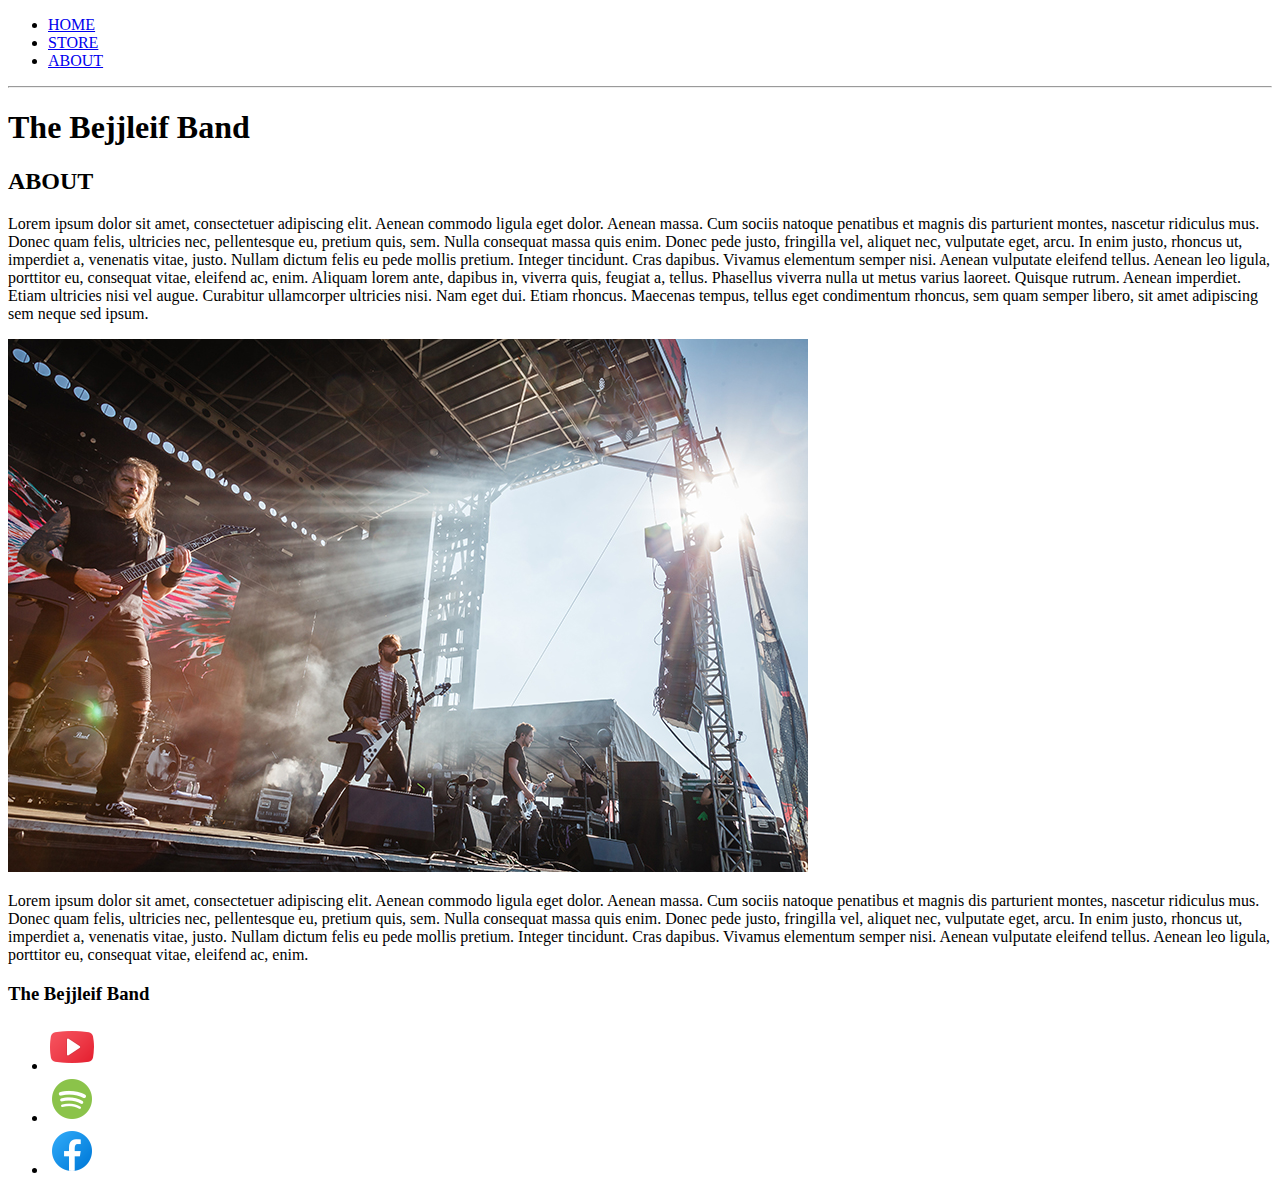
==== about.html @ 65b40eef "added home, store and about pages" ====
<!DOCTYPE html>
<html lang="en">
<head>
    <meta charset="UTF-8">
    <meta http-equiv="X-UA-Compatible" content="IE=edge">
    <meta name="viewport" content="width=device-width, initial-scale=1.0">
    <meta name="description" content="Everything you need to know about TBB">
    <title>About | The Bejjleif Band</title>
</head>
<body>
    <header>
        <nav>
            <ul>
                <li><a href="index.html">HOME</a></li>
                <li><a href="store.html">STORE</a></li>
                <li><a href="about.html">ABOUT</a></li>
            </ul>
        </nav>
        <hr>
        <h1>The Bejjleif Band</h1>
    </header>
    <section>
        <h2>ABOUT</h2>
        <p>Lorem ipsum dolor sit amet, consectetuer adipiscing elit. Aenean commodo ligula eget dolor. Aenean massa. Cum sociis natoque penatibus et magnis dis parturient montes, nascetur ridiculus mus. Donec quam felis, ultricies nec, pellentesque eu, pretium quis, sem. Nulla consequat massa quis enim. Donec pede justo, fringilla vel, aliquet nec, vulputate eget, arcu. In enim justo, rhoncus ut, imperdiet a, venenatis vitae, justo. Nullam dictum felis eu pede mollis pretium. Integer tincidunt. Cras dapibus. Vivamus elementum semper nisi. Aenean vulputate eleifend tellus. Aenean leo ligula, porttitor eu, consequat vitae, eleifend ac, enim. Aliquam lorem ante, dapibus in, viverra quis, feugiat a, tellus. Phasellus viverra nulla ut metus varius laoreet. Quisque rutrum. Aenean imperdiet. Etiam ultricies nisi vel augue. Curabitur ullamcorper ultricies nisi. Nam eget dui. Etiam rhoncus. Maecenas tempus, tellus eget condimentum rhoncus, sem quam semper libero, sit amet adipiscing sem neque sed ipsum.</p>
        <img src="images/band-members.jpg" alt="The Bejjleif Band rocking on stage">
        <p>Lorem ipsum dolor sit amet, consectetuer adipiscing elit. Aenean commodo ligula eget dolor. Aenean massa. Cum sociis natoque penatibus et magnis dis parturient montes, nascetur ridiculus mus. Donec quam felis, ultricies nec, pellentesque eu, pretium quis, sem. Nulla consequat massa quis enim. Donec pede justo, fringilla vel, aliquet nec, vulputate eget, arcu. In enim justo, rhoncus ut, imperdiet a, venenatis vitae, justo. Nullam dictum felis eu pede mollis pretium. Integer tincidunt. Cras dapibus. Vivamus elementum semper nisi. Aenean vulputate eleifend tellus. Aenean leo ligula, porttitor eu, consequat vitae, eleifend ac, enim.</p>
    </section>
    <footer>
        <h3>The Bejjleif Band</h3>
        <ul>
            <li>
                <a href="https://youtube.com" target="_blank">
                    <img src="images/social_media/youtube_logo.png">
                </a>
            </li>        
            <li>
                <a href="https://spotify.com" target="_blank">
                    <img src="images/social_media/spotify_logo.png">
                </a>      
            </li>
            <li>
                <a href="https://facebook.com" target="_blank">
                    <img src="images/social_media/facebook_logo.png">
            </a>
            </li>
        </ul>
    </footer>
</body>
</html>
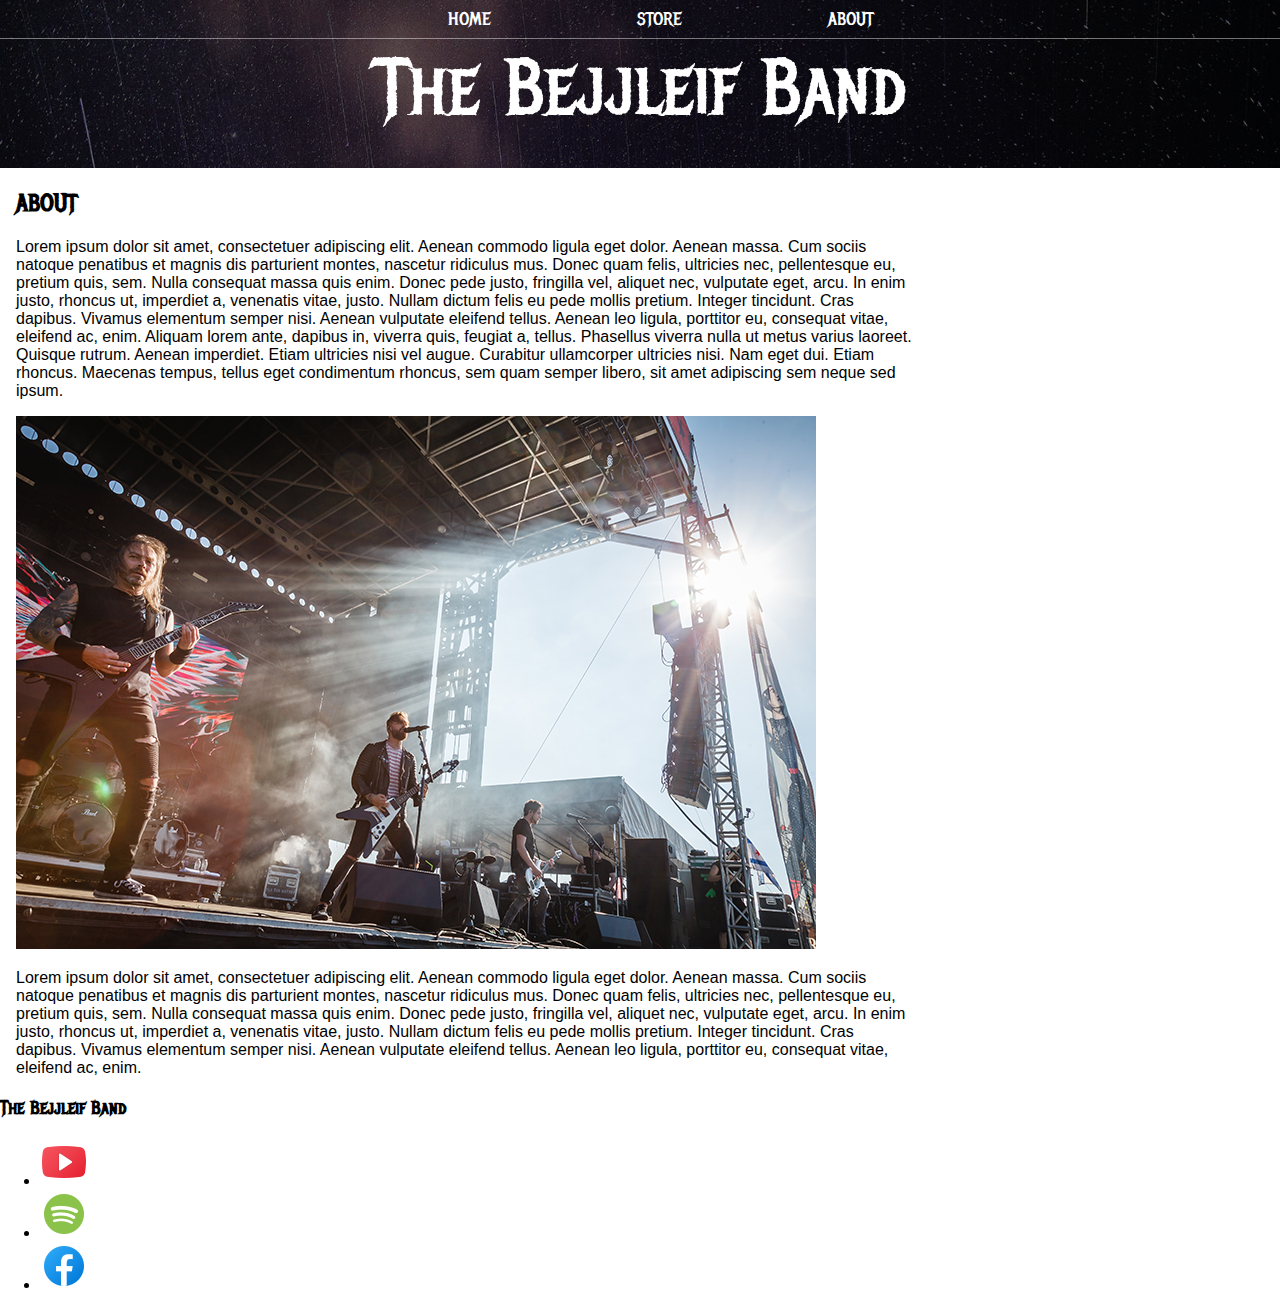
==== commit c10a85ec: "cssat och fontat" ====
--- a/about.html
+++ b/about.html
@@ -5,21 +5,21 @@
     <meta http-equiv="X-UA-Compatible" content="IE=edge">
     <meta name="viewport" content="width=device-width, initial-scale=1.0">
     <meta name="description" content="Everything you need to know about TBB">
+    <link rel="stylesheet" href="styles.css" />
     <title>About | The Bejjleif Band</title>
 </head>
 <body>
-    <header>
-        <nav>
-            <ul>
+    <header class="main-header">
+        <nav class="nav main-nav">
+            <ul class="nav">
                 <li><a href="index.html">HOME</a></li>
                 <li><a href="store.html">STORE</a></li>
                 <li><a href="about.html">ABOUT</a></li>
             </ul>
         </nav>
-        <hr>
-        <h1>The Bejjleif Band</h1>
+        <h1 class="band-name band-name-large">The Bejjleif Band</h1>
     </header>
-    <section>
+    <section class="content-section container">
         <h2>ABOUT</h2>
         <p>Lorem ipsum dolor sit amet, consectetuer adipiscing elit. Aenean commodo ligula eget dolor. Aenean massa. Cum sociis natoque penatibus et magnis dis parturient montes, nascetur ridiculus mus. Donec quam felis, ultricies nec, pellentesque eu, pretium quis, sem. Nulla consequat massa quis enim. Donec pede justo, fringilla vel, aliquet nec, vulputate eget, arcu. In enim justo, rhoncus ut, imperdiet a, venenatis vitae, justo. Nullam dictum felis eu pede mollis pretium. Integer tincidunt. Cras dapibus. Vivamus elementum semper nisi. Aenean vulputate eleifend tellus. Aenean leo ligula, porttitor eu, consequat vitae, eleifend ac, enim. Aliquam lorem ante, dapibus in, viverra quis, feugiat a, tellus. Phasellus viverra nulla ut metus varius laoreet. Quisque rutrum. Aenean imperdiet. Etiam ultricies nisi vel augue. Curabitur ullamcorper ultricies nisi. Nam eget dui. Etiam rhoncus. Maecenas tempus, tellus eget condimentum rhoncus, sem quam semper libero, sit amet adipiscing sem neque sed ipsum.</p>
         <img src="images/band-members.jpg" alt="The Bejjleif Band rocking on stage">
--- a/styles.css
+++ b/styles.css
@@ -0,0 +1,84 @@
+@font-face {
+  font-family: "Metal Mania";
+  src: url("fonts/Metal_Mania/MetalMania-Regular.ttf");
+  font-weight: normal;
+  font-style: normal;
+}
+
+body {
+  font-family: "PT Sans", Verdana, Geneva, Tahoma, sans-serif;
+}
+
+h1,
+h2,
+h3,
+.nav {
+  font-family: "Metal Mania";
+}
+* {
+  box-sizing: border-box;
+}
+
+html,
+body {
+  margin: 0;
+  padding: 0;
+}
+
+.nav ul {
+  margin: 0;
+}
+
+.nav li {
+  display: inline;
+}
+
+.nav a {
+  display: inline-block;
+  padding: 0.5rem;
+  color: #fff;
+  text-decoration: none;
+}
+
+.main-nav {
+  text-align: center;
+  font-size: 1.1em;
+  font-weight: lighter;
+  border-bottom: 1px solid rgba(255, 255, 255, 0.445);
+}
+
+.main-nav li {
+  padding: 0 5%;
+}
+
+.nav a:hover {
+  background-color: rgba(255, 255, 255, 0.3);
+}
+
+.main-header {
+  background-color: rgba(0, 0, 0, 0.6);
+  background-image: url("images/bg-head.jpg");
+  background-blend-mode: multiply;
+  background-size: cover;
+  padding-bottom: 30px;
+}
+
+.band-name {
+  text-align: center;
+  margin: 0;
+  font-size: 3em;
+  font-weight: normal;
+  color: #fff;
+}
+
+.band-name-large {
+  font-size: 5em;
+}
+
+.content-section {
+  margin: 1em;
+}
+
+.container {
+  max-width: 900px;
+}
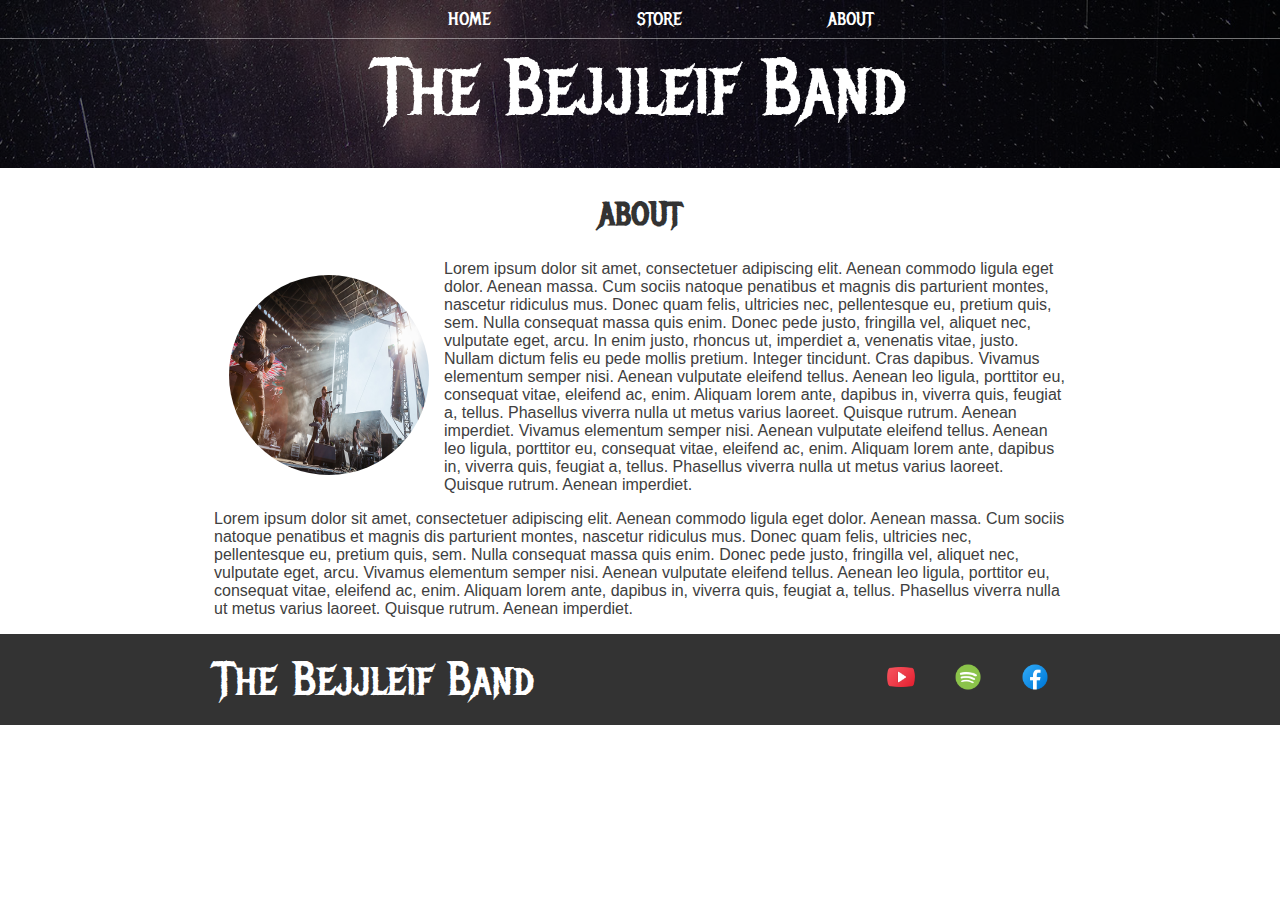
==== commit d3e8a9f2: "footer stuff and stuffs" ====
--- a/about.html
+++ b/about.html
@@ -21,29 +21,31 @@
     </header>
     <section class="content-section container">
         <h2>ABOUT</h2>
-        <p>Lorem ipsum dolor sit amet, consectetuer adipiscing elit. Aenean commodo ligula eget dolor. Aenean massa. Cum sociis natoque penatibus et magnis dis parturient montes, nascetur ridiculus mus. Donec quam felis, ultricies nec, pellentesque eu, pretium quis, sem. Nulla consequat massa quis enim. Donec pede justo, fringilla vel, aliquet nec, vulputate eget, arcu. In enim justo, rhoncus ut, imperdiet a, venenatis vitae, justo. Nullam dictum felis eu pede mollis pretium. Integer tincidunt. Cras dapibus. Vivamus elementum semper nisi. Aenean vulputate eleifend tellus. Aenean leo ligula, porttitor eu, consequat vitae, eleifend ac, enim. Aliquam lorem ante, dapibus in, viverra quis, feugiat a, tellus. Phasellus viverra nulla ut metus varius laoreet. Quisque rutrum. Aenean imperdiet. Etiam ultricies nisi vel augue. Curabitur ullamcorper ultricies nisi. Nam eget dui. Etiam rhoncus. Maecenas tempus, tellus eget condimentum rhoncus, sem quam semper libero, sit amet adipiscing sem neque sed ipsum.</p>
-        <img src="images/band-members.jpg" alt="The Bejjleif Band rocking on stage">
-        <p>Lorem ipsum dolor sit amet, consectetuer adipiscing elit. Aenean commodo ligula eget dolor. Aenean massa. Cum sociis natoque penatibus et magnis dis parturient montes, nascetur ridiculus mus. Donec quam felis, ultricies nec, pellentesque eu, pretium quis, sem. Nulla consequat massa quis enim. Donec pede justo, fringilla vel, aliquet nec, vulputate eget, arcu. In enim justo, rhoncus ut, imperdiet a, venenatis vitae, justo. Nullam dictum felis eu pede mollis pretium. Integer tincidunt. Cras dapibus. Vivamus elementum semper nisi. Aenean vulputate eleifend tellus. Aenean leo ligula, porttitor eu, consequat vitae, eleifend ac, enim.</p>
+        <img class ="about-band-image" src="images/band-members.jpg" alt="The Bejjleif Band rocking on stage">
+        <p>Lorem ipsum dolor sit amet, consectetuer adipiscing elit. Aenean commodo ligula eget dolor. Aenean massa. Cum sociis natoque penatibus et magnis dis parturient montes, nascetur ridiculus mus. Donec quam felis, ultricies nec, pellentesque eu, pretium quis, sem. Nulla consequat massa quis enim. Donec pede justo, fringilla vel, aliquet nec, vulputate eget, arcu. In enim justo, rhoncus ut, imperdiet a, venenatis vitae, justo. Nullam dictum felis eu pede mollis pretium. Integer tincidunt. Cras dapibus. Vivamus elementum semper nisi. Aenean vulputate eleifend tellus. Aenean leo ligula, porttitor eu, consequat vitae, eleifend ac, enim. Aliquam lorem ante, dapibus in, viverra quis, feugiat a, tellus. Phasellus viverra nulla ut metus varius laoreet. Quisque rutrum. Aenean imperdiet. Vivamus elementum semper nisi. Aenean vulputate eleifend tellus. Aenean leo ligula, porttitor eu, consequat vitae, eleifend ac, enim. Aliquam lorem ante, dapibus in, viverra quis, feugiat a, tellus. Phasellus viverra nulla ut metus varius laoreet. Quisque rutrum. Aenean imperdiet.</p>
+        <p>Lorem ipsum dolor sit amet, consectetuer adipiscing elit. Aenean commodo ligula eget dolor. Aenean massa. Cum sociis natoque penatibus et magnis dis parturient montes, nascetur ridiculus mus. Donec quam felis, ultricies nec, pellentesque eu, pretium quis, sem. Nulla consequat massa quis enim. Donec pede justo, fringilla vel, aliquet nec, vulputate eget, arcu. Vivamus elementum semper nisi. Aenean vulputate eleifend tellus. Aenean leo ligula, porttitor eu, consequat vitae, eleifend ac, enim. Aliquam lorem ante, dapibus in, viverra quis, feugiat a, tellus. Phasellus viverra nulla ut metus varius laoreet. Quisque rutrum. Aenean imperdiet.</p>
     </section>
-    <footer>
-        <h3>The Bejjleif Band</h3>
-        <ul>
-            <li>
-                <a href="https://youtube.com" target="_blank">
-                    <img src="images/social_media/youtube_logo.png">
+    <footer class="main-footer">
+        <div class="container main-footer-container">
+            <h3 class="band-name">The Bejjleif Band</h3>
+            <ul class="nav footer-nav">
+                <li>
+                    <a href="https://youtube.com" target="_blank">
+                        <img src="images/social_media/youtube_logo.png">
+                    </a>
+                </li>        
+                <li>
+                    <a href="https://spotify.com" target="_blank">
+                        <img src="images/social_media/spotify_logo.png">
+                    </a>      
+                </li>
+                <li>
+                    <a href="https://facebook.com" target="_blank">
+                        <img src="images/social_media/facebook_logo.png">
                 </a>
-            </li>        
-            <li>
-                <a href="https://spotify.com" target="_blank">
-                    <img src="images/social_media/spotify_logo.png">
-                </a>      
-            </li>
-            <li>
-                <a href="https://facebook.com" target="_blank">
-                    <img src="images/social_media/facebook_logo.png">
-            </a>
-            </li>
-        </ul>
+                </li>
+            </ul>
+        </div>    
     </footer>
 </body>
 </html>--- a/styles.css
+++ b/styles.css
@@ -7,6 +7,7 @@
 
 body {
   font-family: "PT Sans", Verdana, Geneva, Tahoma, sans-serif;
+  color: #404040;
 }
 
 h1,
@@ -14,7 +15,14 @@
 h3,
 .nav {
   font-family: "Metal Mania";
+  color: #333;
+  text-align: center;
 }
+
+h2 {
+  font-size: 2em;
+}
+
 * {
   box-sizing: border-box;
 }
@@ -81,4 +89,39 @@
 
 .container {
   max-width: 900px;
+  margin: 0 auto;
+  padding: 0 1.5em;
 }
+
+.about-band-image {
+  float: left;
+  height: 200px;
+  width: 200px;
+  margin: 15px;
+  border-radius: 50%;
+}
+
+.main-footer {
+  background-color: #333;
+  color: #fff;
+  padding: 0.25em 0;
+}
+
+.main-footer-container {
+  display: flex;
+  align-items: center;
+}
+
+.main-footer-container ul {
+  flex-grow: 1;
+  text-align: end;
+}
+
+.footer-nav li {
+  padding: 0 0.5em;
+}
+
+.footer-nav img {
+  width: 30px;
+  height: 30px;
+}
